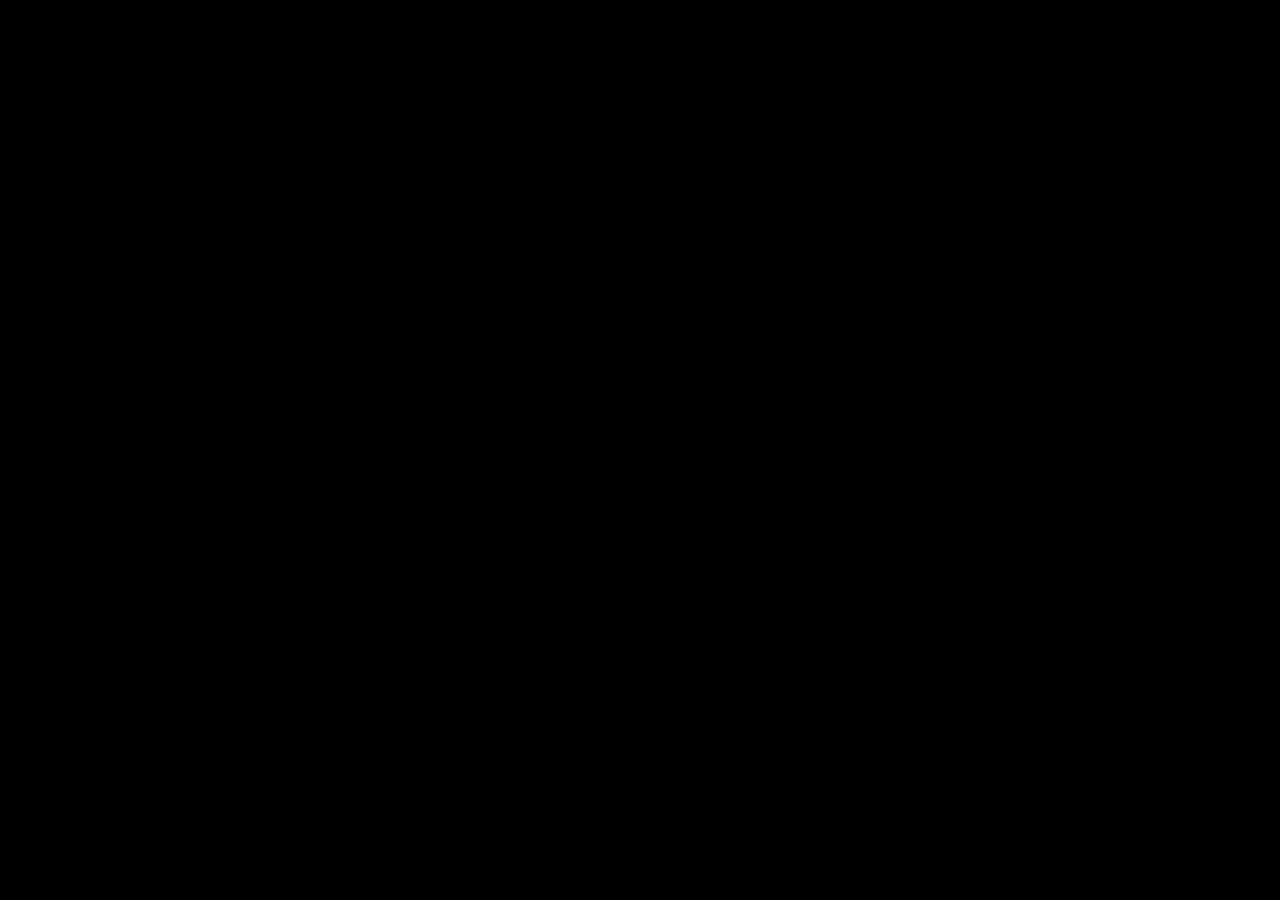
==== about.html @ f9c5a373 "im trying" ====
<!DOCTYPE html>
<html lang="en">
  <head>
    <meta charset="UTF-8">
    <meta name="viewport" content="width=device-width, initial-scale=1.0">
    <meta http-equiv="X-UA-Compatible" content="ie=edge">
    <title>My Git Repo</title>
    <link rel="stylesheet" href="styles.css">
  </head>
  <body>
  </body>
</html>
---- styles.css ----
*{
    box-sizing:border-box;
   }
*{background-color: black; color: blueviolet;}  
#art{display: table; border-spacing: 1px;background-color: black; border: 5px blueviolet;}
.row{display: table-row;}
.pixel1{display:table-cell; background-color:  white; width: 40px; height: 40px; border: none;}
.pixel2{display:table-cell; background-color: blueviolet; width: 40px; height: 40px; border: none;}
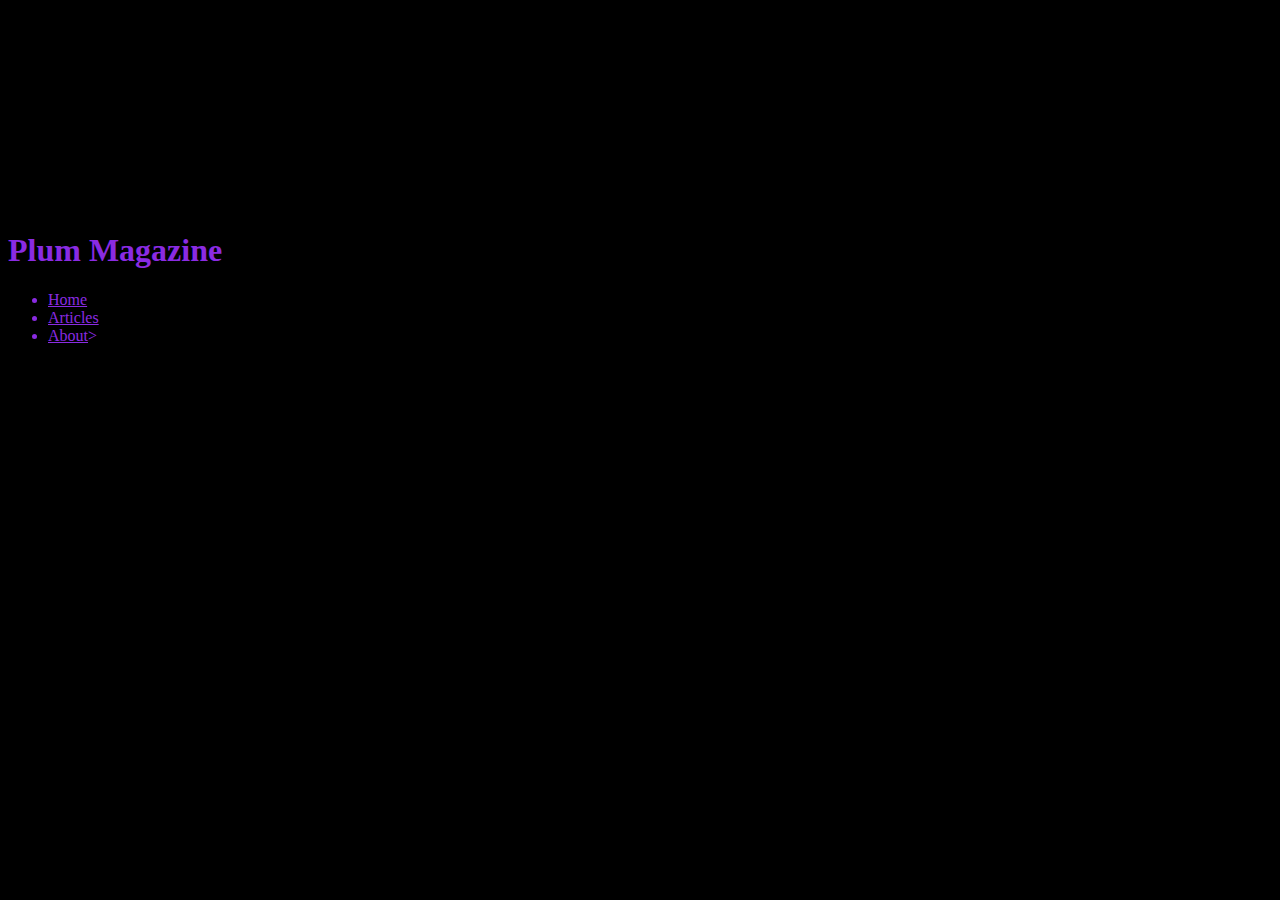
==== commit 4704e11e: "i hate u javas" ====
--- a/about.html
+++ b/about.html
@@ -4,9 +4,26 @@
     <meta charset="UTF-8">
     <meta name="viewport" content="width=device-width, initial-scale=1.0">
     <meta http-equiv="X-UA-Compatible" content="ie=edge">
-    <title>My Git Repo</title>
+    <title>Plum Magazine</title>
+    <link rel="icon" type="image/x-icon" href="favicon.png">
     <link rel="stylesheet" href="styles.css">
   </head>
   <body>
+<header id="headerblock">
+    <nav>
+    <img src="plummagazine.png">
+    <h1>Plum Magazine</h1>
+        <ul id="navbar">
+            <li class="navitem"><a href="index.html">Home</a></li>
+            <li class="navitem"><a href="articles.html">Articles</a></li>
+            <li class="navitem"><a href="about.html">About</a>></li>
+        </ul>
+    </nav>
+</header>
+<main>
+
+    
+</main>
+<script src="scripts.js"></script>
   </body>
 </html>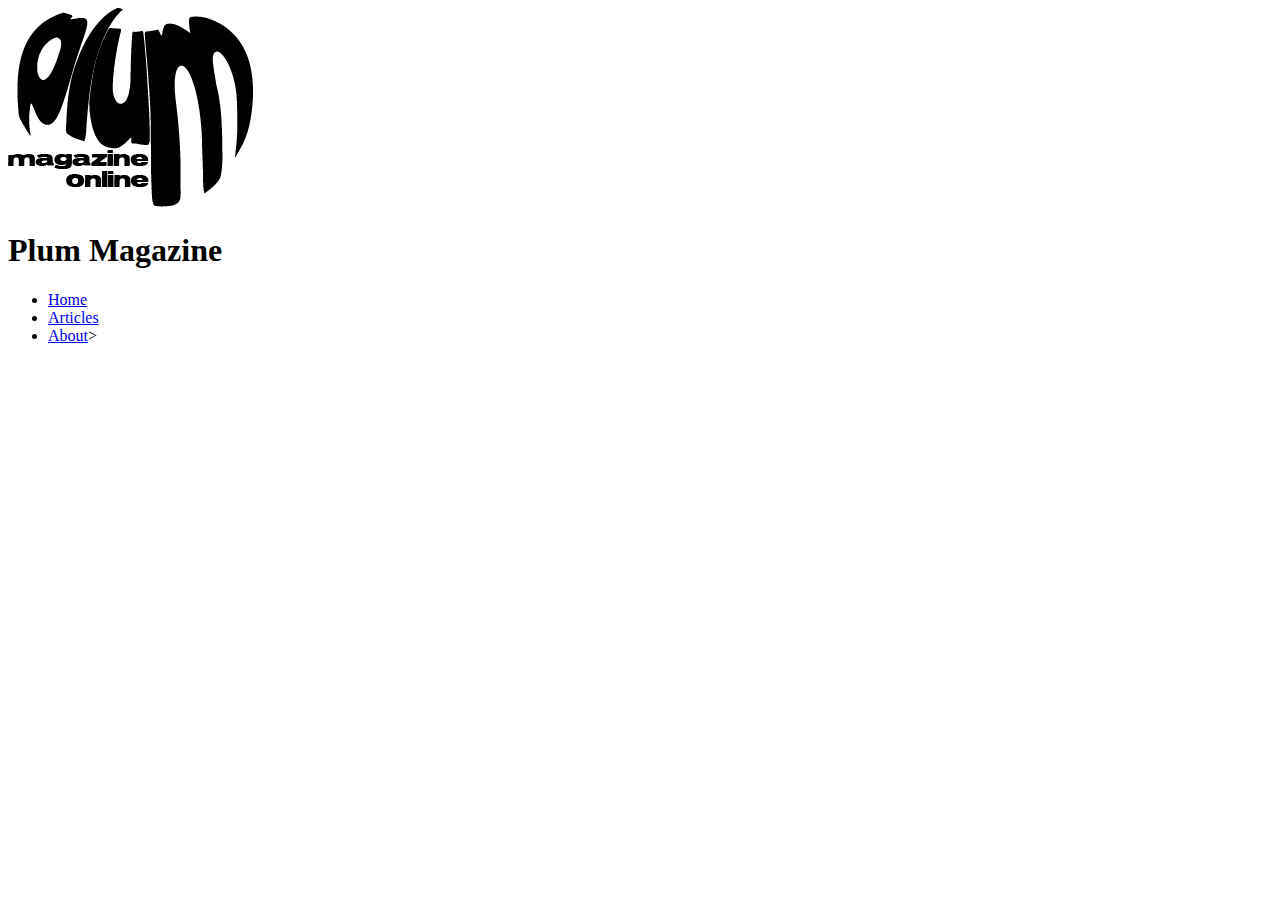
==== commit cdd49466: "im going to sleep now i tried" ====
--- a/about.html
+++ b/about.html
@@ -7,6 +7,13 @@
     <title>Plum Magazine</title>
     <link rel="icon" type="image/x-icon" href="favicon.png">
     <link rel="stylesheet" href="styles.css">
+    <link rel="preconnect" href="https://fonts.googleapis.com">
+<link rel="preconnect" href="https://fonts.gstatic.com" crossorigin>
+<link href="https://fonts.googleapis.com/css2?family=Oswald:wght@200..700&display=swap" rel="stylesheet">
+
+<link rel="preconnect" href="https://fonts.googleapis.com">
+<link rel="preconnect" href="https://fonts.gstatic.com" crossorigin>
+<link href="https://fonts.googleapis.com/css2?family=Nunito+Sans:ital,opsz,wght@0,6..12,200..1000;1,6..12,200..1000&display=swap" rel="stylesheet">
   </head>
   <body>
 <header id="headerblock">
--- a/styles.css
+++ b/styles.css
@@ -1,8 +1,3 @@
 *{
     box-sizing:border-box;
    }
-*{background-color: black; color: blueviolet;}  
-#art{display: table; border-spacing: 1px;background-color: black; border: 5px blueviolet;}
-.row{display: table-row;}
-.pixel1{display:table-cell; background-color:  white; width: 40px; height: 40px; border: none;}
-.pixel2{display:table-cell; background-color: blueviolet; width: 40px; height: 40px; border: none;}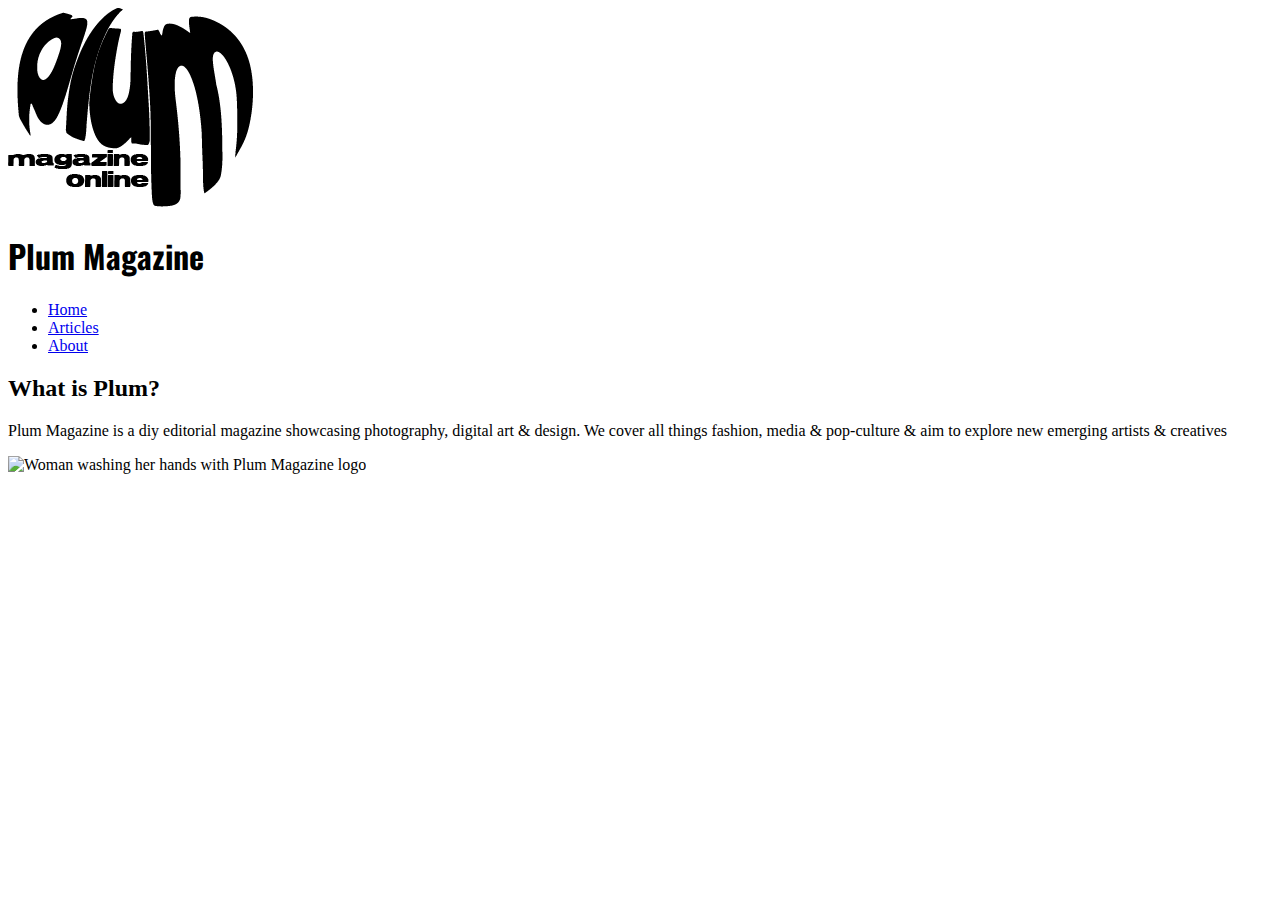
==== commit e3501b81: "working" ====
--- a/about.html
+++ b/about.html
@@ -8,12 +8,10 @@
     <link rel="icon" type="image/x-icon" href="favicon.png">
     <link rel="stylesheet" href="styles.css">
     <link rel="preconnect" href="https://fonts.googleapis.com">
-<link rel="preconnect" href="https://fonts.gstatic.com" crossorigin>
-<link href="https://fonts.googleapis.com/css2?family=Oswald:wght@200..700&display=swap" rel="stylesheet">
+    <link rel="preconnect" href="https://fonts.googleapis.com">
+    <link rel="preconnect" href="https://fonts.gstatic.com" crossorigin>
+    <link href="https://fonts.googleapis.com/css2?family=Nunito+Sans:ital,opsz,wght@0,6..12,200..1000;1,6..12,200..1000&family=Oswald:wght@200..700&display=swap" rel="stylesheet">
 
-<link rel="preconnect" href="https://fonts.googleapis.com">
-<link rel="preconnect" href="https://fonts.gstatic.com" crossorigin>
-<link href="https://fonts.googleapis.com/css2?family=Nunito+Sans:ital,opsz,wght@0,6..12,200..1000;1,6..12,200..1000&display=swap" rel="stylesheet">
   </head>
   <body>
 <header id="headerblock">
@@ -23,12 +21,14 @@
         <ul id="navbar">
             <li class="navitem"><a href="index.html">Home</a></li>
             <li class="navitem"><a href="articles.html">Articles</a></li>
-            <li class="navitem"><a href="about.html">About</a>></li>
+            <li class="navitem"><a href="about.html">About</a></li>
         </ul>
     </nav>
 </header>
 <main>
-
+    <h2> What is Plum?</h2>
+    <p>Plum Magazine is a diy editorial magazine showcasing photography, digital art &amp; design. We cover all things fashion, media &amp; pop-culture &amp; aim to explore new emerging artists &amp; creatives</p>
+<img src="pmag1.png" alt="Woman washing her hands with Plum Magazine logo"
     
 </main>
 <script src="scripts.js"></script>
--- a/styles.css
+++ b/styles.css
@@ -1,3 +1,15 @@
-*{
-    box-sizing:border-box;
-   }
+*{box-sizing:border-box;}
+   
+.oswald{
+  font-family: "Oswald", sans-serif;
+  font-optical-sizing: auto;
+  font-weight: normal;
+  font-style: normal;}
+
+.nunito-sans {
+  font-family: "Nunito Sans", serif;
+  font-optical-sizing: auto;
+  font-weight: normal;
+  font-style: normal;}
+
+h1{font-family: "Oswald";}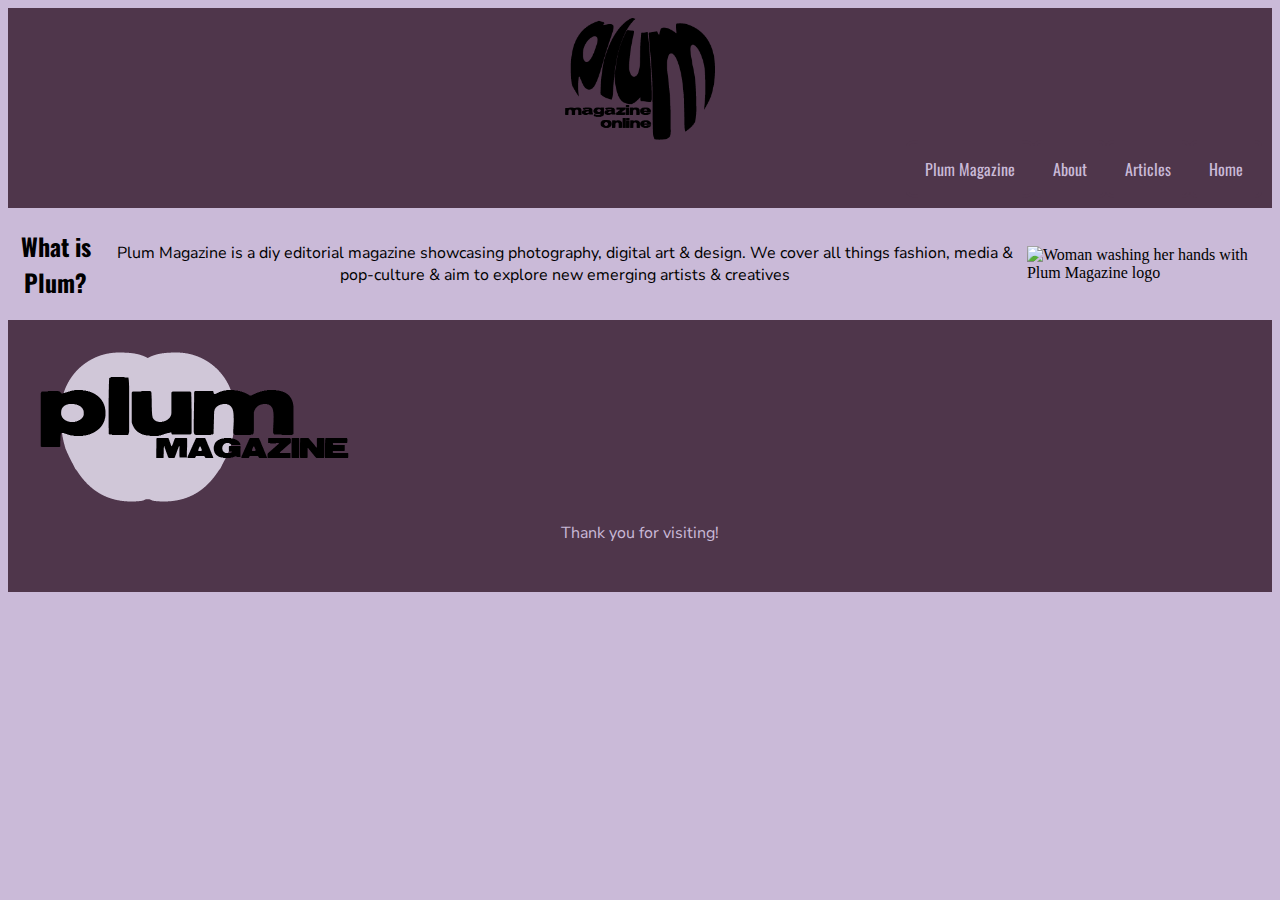
==== commit ae883cab: "im sorry" ====
--- a/about.html
+++ b/about.html
@@ -14,23 +14,30 @@
 
   </head>
   <body>
-<header id="headerblock">
-    <nav>
-    <img src="plummagazine.png">
-    <h1>Plum Magazine</h1>
-        <ul id="navbar">
+<header id="header1">
+    <img src="plummagazine.png" id="logoone" alt="Plum Magazzine Main Logo">
+    <nav id="navbar">
+        <ul id="navigation">
             <li class="navitem"><a href="index.html">Home</a></li>
             <li class="navitem"><a href="articles.html">Articles</a></li>
             <li class="navitem"><a href="about.html">About</a></li>
+            <li class="navitem"><a href="index.html">Plum Magazine</a></li>
         </ul>
     </nav>
 </header>
 <main>
+    <div id="hals">
     <h2> What is Plum?</h2>
     <p>Plum Magazine is a diy editorial magazine showcasing photography, digital art &amp; design. We cover all things fashion, media &amp; pop-culture &amp; aim to explore new emerging artists &amp; creatives</p>
-<img src="pmag1.png" alt="Woman washing her hands with Plum Magazine logo"
-    
+<img src="pmag1.png" alt="Woman washing her hands with Plum Magazine logo" id="haley">
+</div>
 </main>
+<footer>
+    <img src="plumlogo2.png" alt="Plum Magazine logo" id="logotwo">
+  <p>Thank you for visiting!</p>
+
+
+</footer>
 <script src="scripts.js"></script>
   </body>
 </html>--- a/styles.css
+++ b/styles.css
@@ -12,4 +12,53 @@
   font-weight: normal;
   font-style: normal;}
 
-h1{font-family: "Oswald";}+h1{font-family: "Oswald";text-align: center;}
+h2{font-family: "Oswald";text-align: center}
+h3{font-family: "Oswald";text-align: center}
+p{font-family: "Nunito Sans";text-align: center;}
+a{font-family: "Oswald";}
+body{background-color: #CABAD8;}
+header{background-color: #4F364B;color: #CABAD8;padding: 10px;}
+#logoone{width: 150px; height: auto;margin: auto;display: block;}
+#navbar{background-color: #4F364B;color: #CABAD8;}
+ul {list-style-type: none;margin: 0;padding: 0;overflow: hidden;background-color: #4F364B;}
+li {float: right;}
+li a {display: block;color: #CABAD8;text-align: center;padding: 14px 16px;text-decoration: none;}
+li a:hover {background-color:#CABAD8;color: #4F364B;}
+main{background-color: #CABAD8;}
+#herowrapper{margin-top: 20px;  display: flex;justify-content: center; align-items: center;}
+#hero{width: 750px;height: auto;border:3px solid #4F364B;border-radius: 3%;}
+#cta1{display: flex;justify-content: center; align-items: center;margin-top: 20px;margin-bottom: 20px;}
+a{background-color: #4F364B;color: #CABAD8;padding: 14px 16px;border:3px solid #4F364B;border-radius: 10%;}
+a:hover{background-color:#CABAD8;color: #4F364B;border:3px solid #4F364B;border-radius: 10%;}
+footer{background-color: #4F364B;color: #CABAD8;padding: 2rem;}
+#arti{margin-top: 20px;  display: flex;justify-content: center; align-items: center;}
+#artipic{max-width: 700px;height: auto;}
+#outfit{margin-top: 20px;  display: flex;justify-content: center; align-items: center;}
+#gfit{max-width: 400px;height: auto;}
+button{margin:auto;  display: flex;justify-content: center; align-items: center; background-color: #4F364B;color: #CABAD8;padding: 14px 16px;border:3px solid #4F364B;border-radius: 10%;}
+button:hover{background-color:#CABAD8;color: #4F364B;border:3px solid #4F364B;border-radius: 10%;}
+#hals{margin:auto;  display: flex;justify-content: center; align-items: center;}
+#haley{max-width: 700px;height: auto;}
+
+@media screen and (max-width: 300px){
+    header{display: block; background-color: #CABAD8;}
+    body{background-color: #4F364B;}
+    h1{align-content: center; width: 100%;}
+    ul{display: inline-block;width: 100%;}
+    li{width: 100%;}
+    #hero{width: 100%;}
+    #artipic{width: 100%;}
+    #gfit{width: 100%;}
+    #haley{width:100%}
+}
+
+@media screen and (max-width: 1100px){
+    header{display: block;background-color: #CABAD8;}
+    h1{padding-left: 10%;padding-right: 10%;}
+    body{background-color: #4F364B;}
+    ul{display: inline-block; width: 100%}
+    li{width: 100%;}}
+
+@media screen and (min-width: 1100px){
+    body{ background-color: #CABAD8;}}
